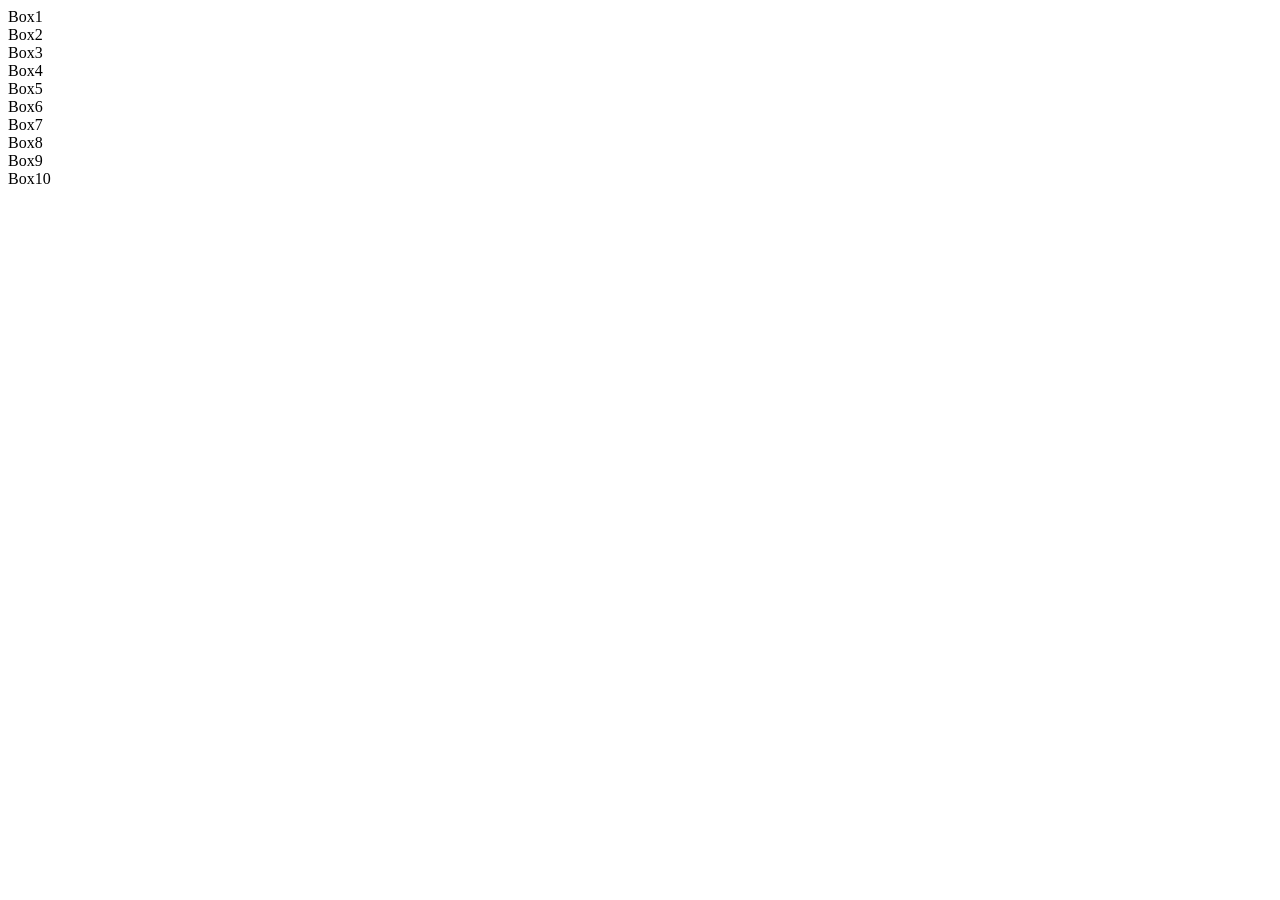
==== Day 5/index.html @ 80589c68 "day 5" ====
<!DOCTYPE html>
<html lang="en">
<head>
    <meta charset="UTF-8">
    <meta name="viewport" content="width=device-width, initial-scale=1.0">
    <title>Grid Layout</title>
    <link rel="stylesheet" href="style.css">
</head>
<body>

    <div class="container">
        <div class="box">Box1</div>
        <div class="box">Box2</div>
        <div class="box">Box3</div>
        <div class="box">Box4</div>
        <div class="box">Box5</div>
        <div class="box">Box6</div>
        <div class="box">Box7</div>
        <div class="box">Box8</div>
        <div class="box">Box9</div>
        <div class="box">Box10</div>
    </div>

</body>
</html>
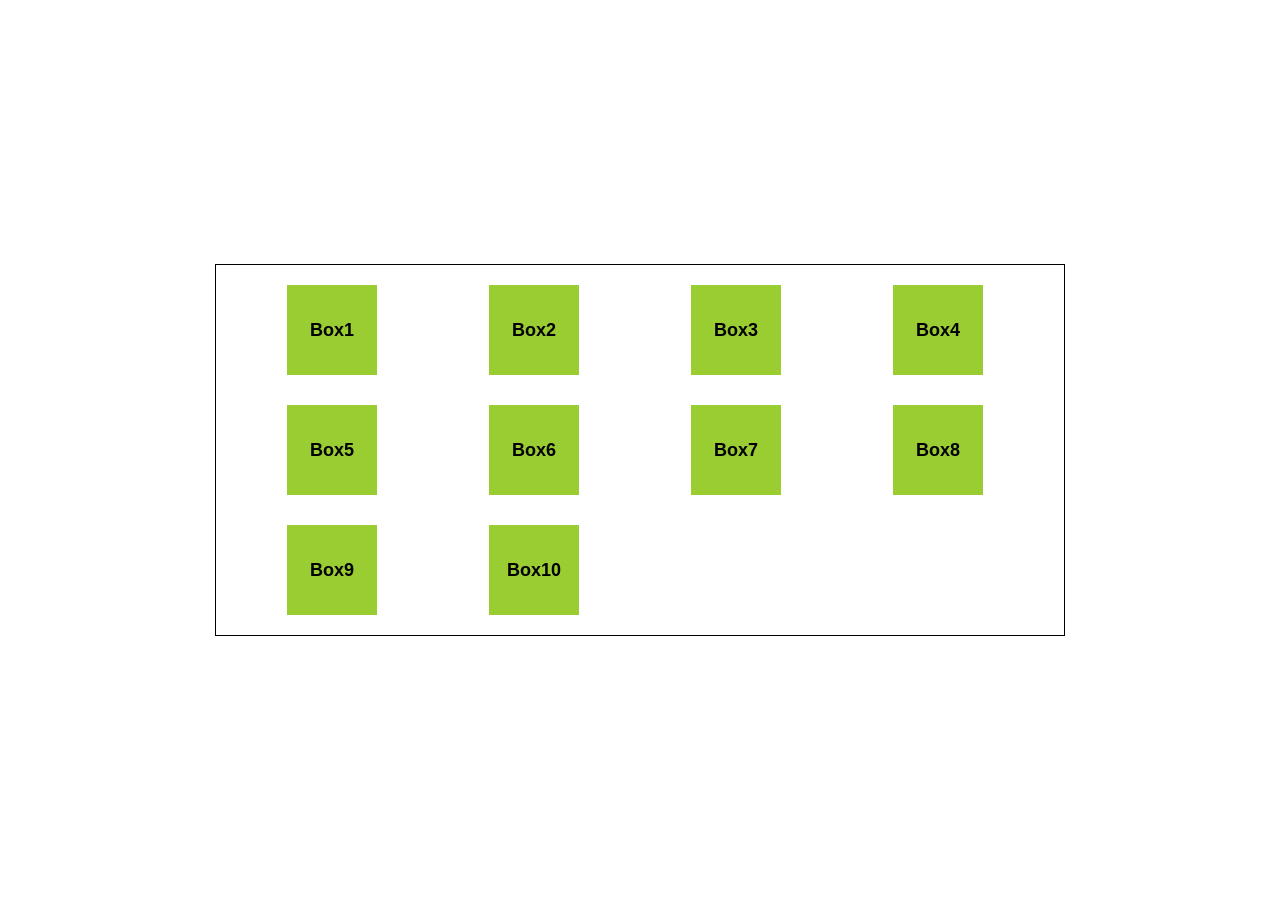
==== commit f4a31fdc: "day 5" ====
--- a/Day 5/index.html
+++ b/Day 5/index.html
@@ -1,25 +1,65 @@
 <!DOCTYPE html>
 <html lang="en">
 <head>
-    <meta charset="UTF-8">
-    <meta name="viewport" content="width=device-width, initial-scale=1.0">
-    <title>Grid Layout</title>
-    <link rel="stylesheet" href="style.css">
+<meta charset="UTF-8">
+<meta name="viewport" content="width=device-width, initial-scale=1.0">
+<title>Grid Boxes</title>
+
+<style>
+*{
+    margin:0;
+    padding:0;
+    box-sizing:border-box;
+}
+
+body{
+    font-family:Arial, sans-serif;
+    background:#fff;
+    display:flex;
+    justify-content:center;
+    align-items:center;
+    height:100vh;
+}
+
+.container{
+    width:850px;
+    border:1px solid #000;
+    padding:20px;
+    display:grid;
+    grid-template-columns:repeat(4,100px);
+    justify-content:space-around;
+    row-gap:30px;
+}
+
+.box{
+    width:90px;
+    height:90px;
+    background:yellowgreen;
+    display:flex;
+    justify-content:center;
+    align-items:center;
+    font-size:18px;
+    font-weight:bold;
+}
+</style>
+
 </head>
 <body>
 
-    <div class="container">
-        <div class="box">Box1</div>
-        <div class="box">Box2</div>
-        <div class="box">Box3</div>
-        <div class="box">Box4</div>
-        <div class="box">Box5</div>
-        <div class="box">Box6</div>
-        <div class="box">Box7</div>
-        <div class="box">Box8</div>
-        <div class="box">Box9</div>
-        <div class="box">Box10</div>
-    </div>
+<div class="container">
+    <div class="box">Box1</div>
+    <div class="box">Box2</div>
+    <div class="box">Box3</div>
+    <div class="box">Box4</div>
+
+    <div class="box">Box5</div>
+    <div class="box">Box6</div>
+    <div class="box">Box7</div>
+    <div class="box">Box8</div>
+
+    <div class="box">Box9</div>
+    <div class="box">Box10</div>
+</div>
 
 </body>
 </html>
